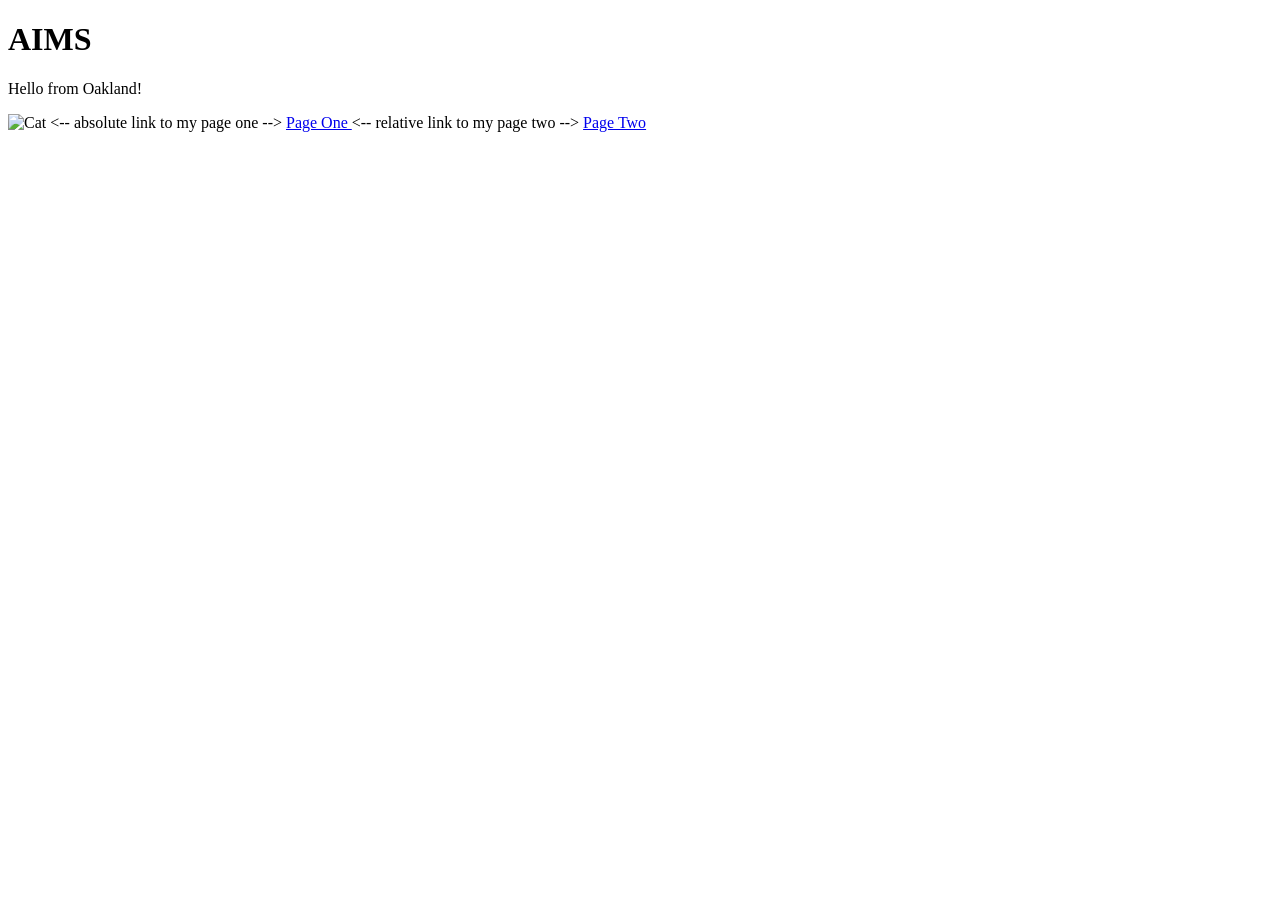
==== file.html @ 8bba4128 "Rename file to file.html" ====
<!DOCTYPE html>

<html lang="en">

<head>

    <meta charset="UTF-8">

    <meta name="viewport" content="width=device-width, initial-scale=1.0">

    <title>*** AIMS ***</title>

    <!-- Link your CSS stylesheet here relative link -->

    <link rel="stylesheet" href="style.css">

</head>

<body>

 

  <h1>AIMS</h1>

  <p>Hello from Oakland!</p>

  

  <!-- Image link with an absolute link -->

  <img src="https://www.sfspca.org/wp-content/uploads/2026/10/99c9ea47-2f82-4ff1-8e17-dbe49cdf3467.jpg" alt="Cat" width="250" height="300">

 

    <-- absolute link to my page one -->

  <a href="https://lilivelazquezz.github.io/aimswebsite/pageOne.html"> Page One </a>

 

        <-- relative link to my page two -->    

    <a href="pageTwo.html"> Page Two </a>

     

</body>

</html>
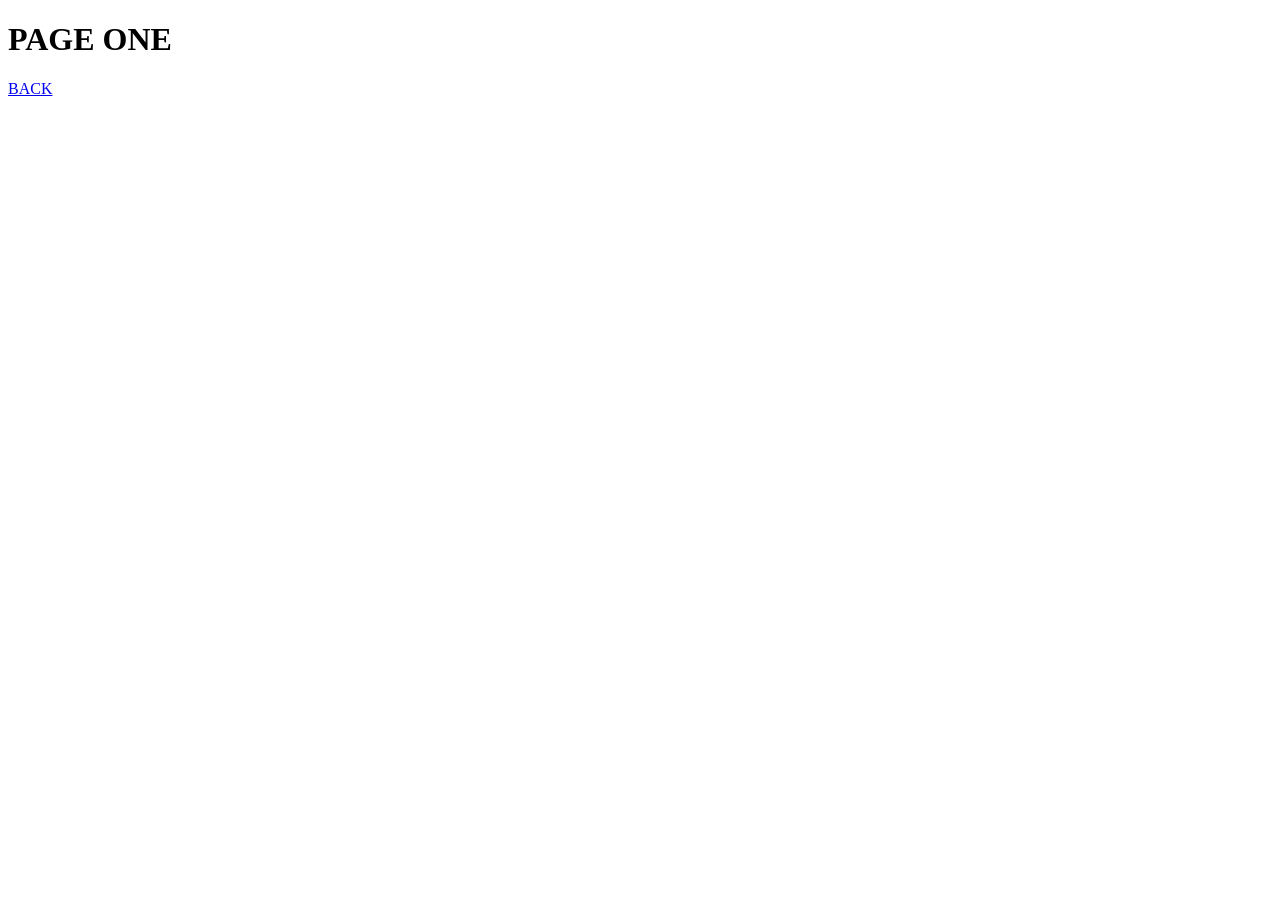
==== commit 7c5d7e91: "Rename file.md to file.html" ====
--- a/file.html
+++ b/file.html
@@ -10,7 +10,7 @@
 
     <title>*** AIMS ***</title>
 
-    <!-- Link your CSS stylesheet here relative link -->
+    <!-- Link your CSS stylesheet here -->
 
     <link rel="stylesheet" href="style.css">
 
@@ -20,29 +20,17 @@
 
  
 
-  <h1>AIMS</h1>
+  <h1>PAGE ONE</h1>
 
-  <p>Hello from Oakland!</p>
+ 
 
   
 
-  <!-- Image link with an absolute link -->
+  <!-- absolute link -->
 
-  <img src="https://www.sfspca.org/wp-content/uploads/2026/10/99c9ea47-2f82-4ff1-8e17-dbe49cdf3467.jpg" alt="Cat" width="250" height="300">
+  <a href = "https://lilivelazquezz.github.io/aimswebsite">BACK </a>
 
  
-
-    <-- absolute link to my page one -->
-
-  <a href="https://lilivelazquezz.github.io/aimswebsite/pageOne.html"> Page One </a>
-
- 
-
-        <-- relative link to my page two -->    
-
-    <a href="pageTwo.html"> Page Two </a>
-
-     
 
 </body>
 
